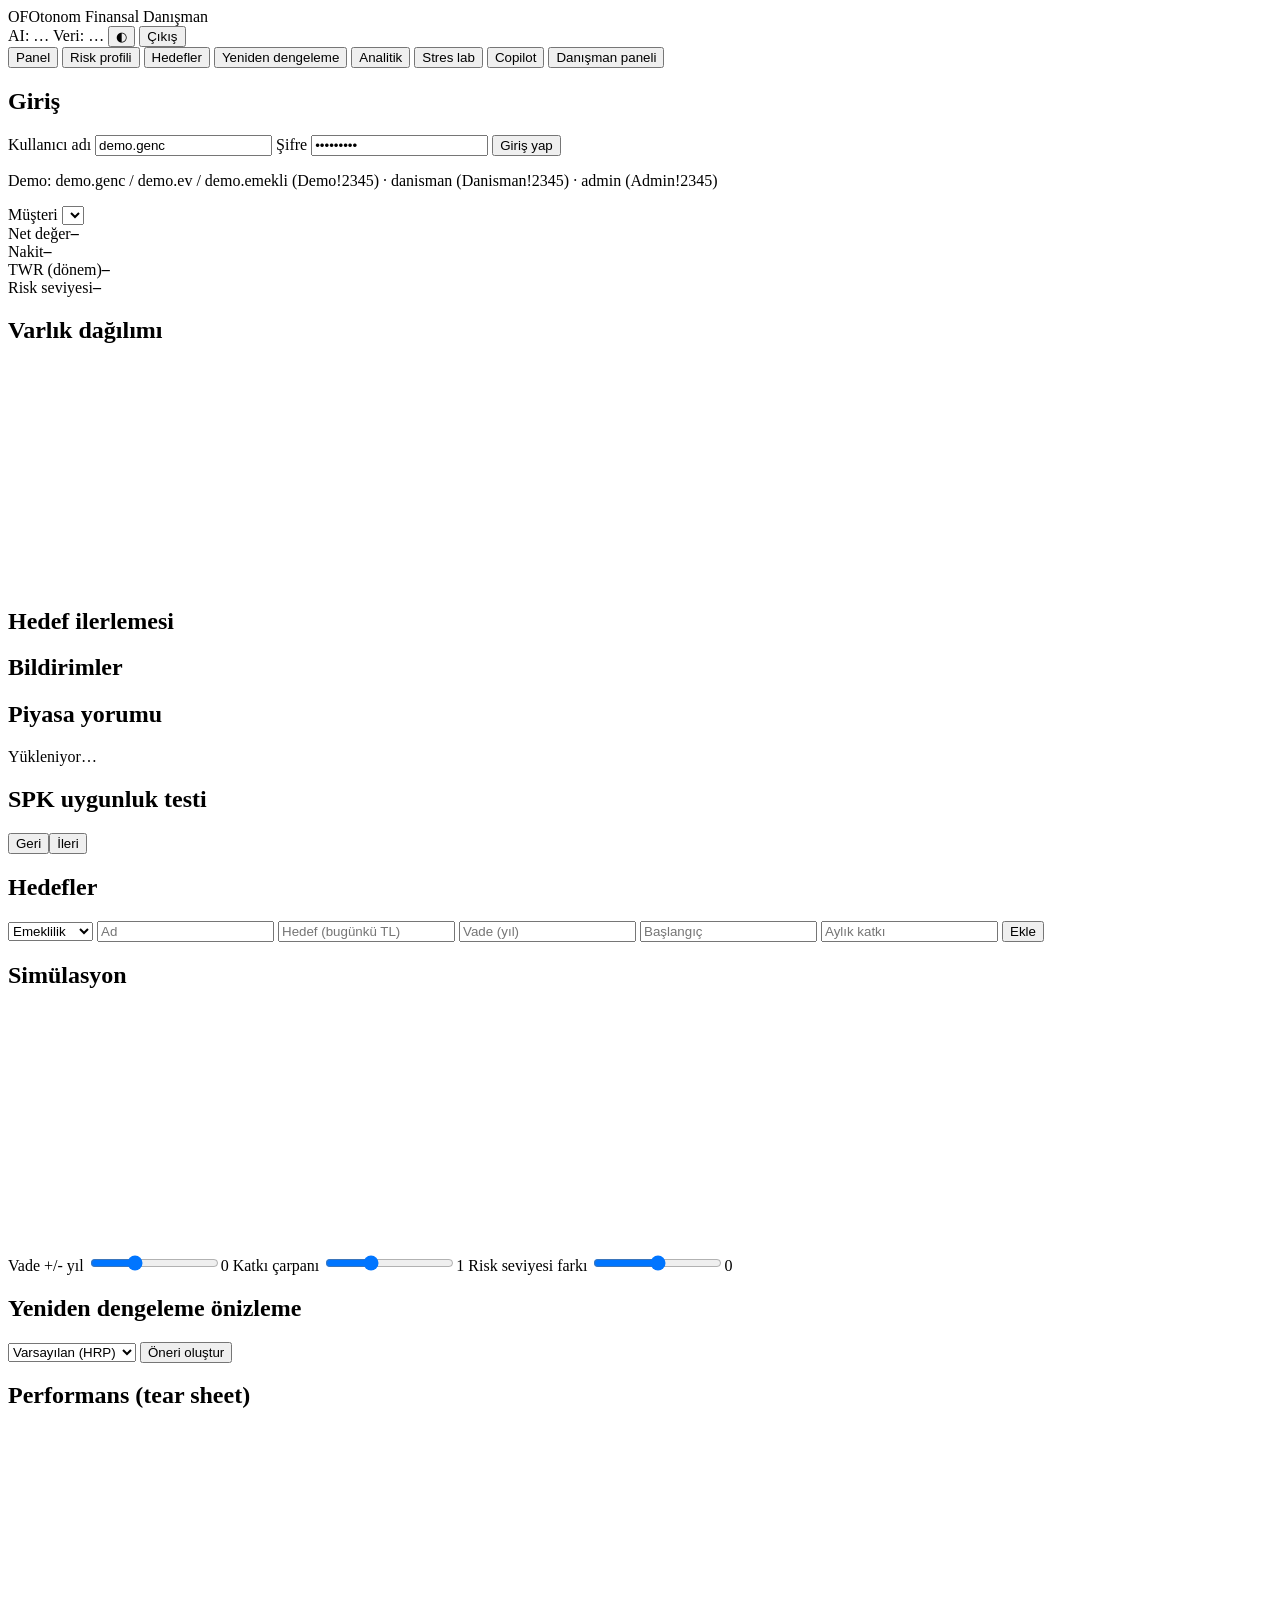
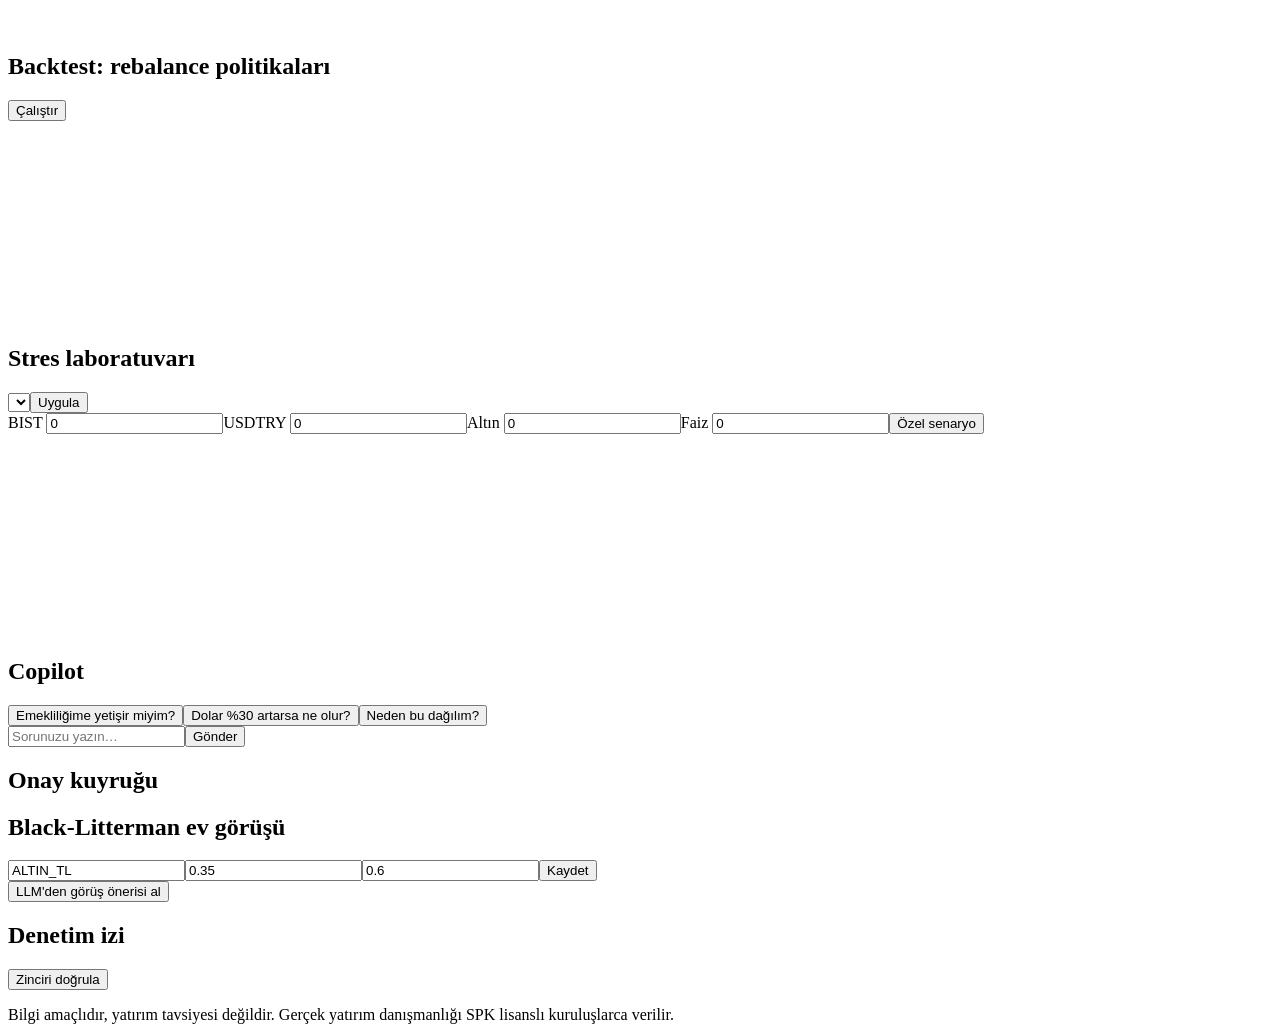
==== frontend/index.html @ af31e2c7 "feat(ui): replace the dashboard with a dependency-free SPA Vanilla ES modules plus vendored Chart.js" ====
<!doctype html>
<html lang="tr" data-theme="light">
<head>
  <meta charset="utf-8">
  <meta name="viewport" content="width=device-width, initial-scale=1">
  <title>Otonom Finansal Danışman</title>
  <link rel="icon" href="data:,">
  <link rel="stylesheet" href="/assets/app.css">
  <script src="/assets/vendor/chart.umd.min.js" defer></script>
  <script src="/assets/app.js" type="module"></script>
</head>
<body>
  <header class="topbar">
    <div class="brand"><span class="logo" aria-hidden="true">OF</span><span>Otonom Finansal Danışman</span></div>
    <div class="badges">
      <span id="badge-ai" class="badge" title="LLM modu">AI: …</span>
      <span id="badge-data" class="badge" title="Veri kaynağı">Veri: …</span>
      <button id="btn-theme" class="btn ghost" type="button" aria-label="Tema değiştir">◐</button>
      <button id="btn-logout" class="btn ghost hidden" type="button">Çıkış</button>
    </div>
  </header>

  <nav id="nav" class="nav hidden" aria-label="Ana menü">
    <button data-view="dashboard" class="active">Panel</button>
    <button data-view="onboarding">Risk profili</button>
    <button data-view="goals">Hedefler</button>
    <button data-view="rebalance">Yeniden dengeleme</button>
    <button data-view="analytics">Analitik</button>
    <button data-view="stress">Stres lab</button>
    <button data-view="copilot">Copilot</button>
    <button data-view="advisor" class="staff-only hidden">Danışman paneli</button>
  </nav>

  <main id="main">
    <section id="view-login" class="card narrow">
      <h1>Giriş</h1>
      <form id="login-form">
        <label>Kullanıcı adı <input name="username" autocomplete="username" required value="demo.genc"></label>
        <label>Şifre <input name="password" type="password" autocomplete="current-password" required value="Demo!2345"></label>
        <button class="btn primary" type="submit">Giriş yap</button>
        <p class="muted">Demo: demo.genc / demo.ev / demo.emekli (Demo!2345) · danisman (Danisman!2345) · admin (Admin!2345)</p>
        <p id="login-error" class="error" role="alert"></p>
      </form>
    </section>

    <section id="view-dashboard" class="view hidden">
      <div class="customer-picker staff-only hidden"><label>Müşteri <select id="customer-select"></select></label></div>
      <div class="grid kpis">
        <div class="card kpi"><span>Net değer</span><strong id="kpi-value">–</strong></div>
        <div class="card kpi"><span>Nakit</span><strong id="kpi-cash">–</strong></div>
        <div class="card kpi"><span>TWR (dönem)</span><strong id="kpi-twr">–</strong></div>
        <div class="card kpi"><span>Risk seviyesi</span><strong id="kpi-level">–</strong></div>
      </div>
      <div class="grid two">
        <div class="card"><h2>Varlık dağılımı</h2><canvas id="chart-allocation" height="220"></canvas></div>
        <div class="card"><h2>Hedef ilerlemesi</h2><div id="goal-rings" class="rings"></div></div>
      </div>
      <div class="card"><h2>Bildirimler</h2><ul id="nudges" class="list"></ul></div>
      <div class="card"><h2>Piyasa yorumu</h2><div id="commentary" class="prose">Yükleniyor…</div></div>
    </section>

    <section id="view-onboarding" class="view hidden">
      <div class="card"><h2>SPK uygunluk testi</h2>
        <div class="progress"><div id="q-progress"></div></div>
        <div id="q-body"></div>
        <div class="actions"><button id="q-prev" class="btn" type="button">Geri</button><button id="q-next" class="btn primary" type="button">İleri</button></div>
        <div id="q-result" class="prose"></div>
      </div>
    </section>

    <section id="view-goals" class="view hidden">
      <div class="card"><h2>Hedefler</h2><ul id="goal-list" class="list"></ul>
        <form id="goal-form" class="inline-form">
          <select name="goal_type"><option value="emeklilik">Emeklilik</option><option value="ev">Ev</option><option value="egitim">Eğitim</option><option value="acil_durum">Acil durum</option><option value="diger">Diğer</option></select>
          <input name="name" placeholder="Ad" required>
          <input name="target_amount_real" type="number" placeholder="Hedef (bugünkü TL)" required>
          <input name="horizon_years" type="number" step="0.5" placeholder="Vade (yıl)" required>
          <input name="initial_amount" type="number" placeholder="Başlangıç">
          <input name="monthly_contribution" type="number" placeholder="Aylık katkı">
          <button class="btn primary" type="submit">Ekle</button>
        </form>
      </div>
      <div class="card"><h2 id="goal-title">Simülasyon</h2>
        <div id="goal-summary" class="prose"></div>
        <canvas id="chart-fan" height="240"></canvas>
        <div class="sliders">
          <label>Vade +/- yıl <input id="wi-horizon" type="range" min="-5" max="10" step="1" value="0"><output id="wi-horizon-o">0</output></label>
          <label>Katkı çarpanı <input id="wi-contrib" type="range" min="0.5" max="2" step="0.1" value="1"><output id="wi-contrib-o">1</output></label>
          <label>Risk seviyesi farkı <input id="wi-level" type="range" min="-3" max="3" step="1" value="0"><output id="wi-level-o">0</output></label>
        </div>
        <div id="whatif-result" class="prose"></div>
      </div>
    </section>

    <section id="view-rebalance" class="view hidden">
      <div class="card"><h2>Yeniden dengeleme önizleme</h2>
        <div class="actions"><select id="opt-method"><option value="">Varsayılan (HRP)</option><option value="black_litterman">Black-Litterman</option><option value="min_cvar">Min-CVaR</option><option value="risk_parity">Risk paritesi</option><option value="mean_variance">Ortalama-varyans</option></select>
          <button id="btn-propose" class="btn primary" type="button">Öneri oluştur</button></div>
        <div id="proposal"></div>
      </div>
    </section>

    <section id="view-analytics" class="view hidden">
      <div class="card"><h2>Performans (tear sheet)</h2><div id="tearsheet" class="table-wrap"></div><canvas id="chart-value" height="200"></canvas></div>
      <div class="card"><h2>Backtest: rebalance politikaları</h2><button id="btn-backtest" class="btn" type="button">Çalıştır</button><div id="backtest" class="table-wrap"></div><canvas id="chart-backtest" height="200"></canvas></div>
    </section>

    <section id="view-stress" class="view hidden">
      <div class="card"><h2>Stres laboratuvarı</h2>
        <div class="actions"><select id="stress-scenario"></select><button id="btn-stress" class="btn primary" type="button">Uygula</button></div>
        <div class="inline-form"><label>BIST <input id="sc-bist" type="number" step="0.05" value="0"></label><label>USDTRY <input id="sc-usd" type="number" step="0.05" value="0"></label><label>Altın <input id="sc-gold" type="number" step="0.05" value="0"></label><label>Faiz <input id="sc-rate" type="number" step="0.01" value="0"></label><button id="btn-stress-custom" class="btn" type="button">Özel senaryo</button></div>
        <div id="stress-result"></div><canvas id="chart-stress" height="200"></canvas>
      </div>
    </section>

    <section id="view-copilot" class="view hidden">
      <div class="card"><h2>Copilot</h2>
        <div class="chips"><button class="chip" type="button">Emekliliğime yetişir miyim?</button><button class="chip" type="button">Dolar %30 artarsa ne olur?</button><button class="chip" type="button">Neden bu dağılım?</button></div>
        <div id="chat" class="chat" aria-live="polite"></div>
        <form id="chat-form" class="inline-form"><input id="chat-input" placeholder="Sorunuzu yazın…" required><button class="btn primary" type="submit">Gönder</button></form>
      </div>
    </section>

    <section id="view-advisor" class="view hidden">
      <div class="grid two">
        <div class="card"><h2>Onay kuyruğu</h2><ul id="queue" class="list"></ul></div>
        <div class="card"><h2>Black-Litterman ev görüşü</h2>
          <form id="view-form" class="inline-form"><input name="symbol" value="ALTIN_TL" required><input name="expected_return" type="number" step="0.01" value="0.35" required><input name="confidence" type="number" step="0.05" value="0.6" required><button class="btn primary" type="submit">Kaydet</button></form>
          <button id="btn-suggest" class="btn" type="button">LLM'den görüş önerisi al</button><ul id="views" class="list"></ul></div>
      </div>
      <div class="card"><h2>Denetim izi</h2><button id="btn-verify" class="btn" type="button">Zinciri doğrula</button><span id="verify-result"></span><ul id="audit" class="list small"></ul></div>
    </section>
  </main>
  <footer class="footer">Bilgi amaçlıdır, yatırım tavsiyesi değildir. Gerçek yatırım danışmanlığı SPK lisanslı kuruluşlarca verilir.</footer>
</body>
</html>
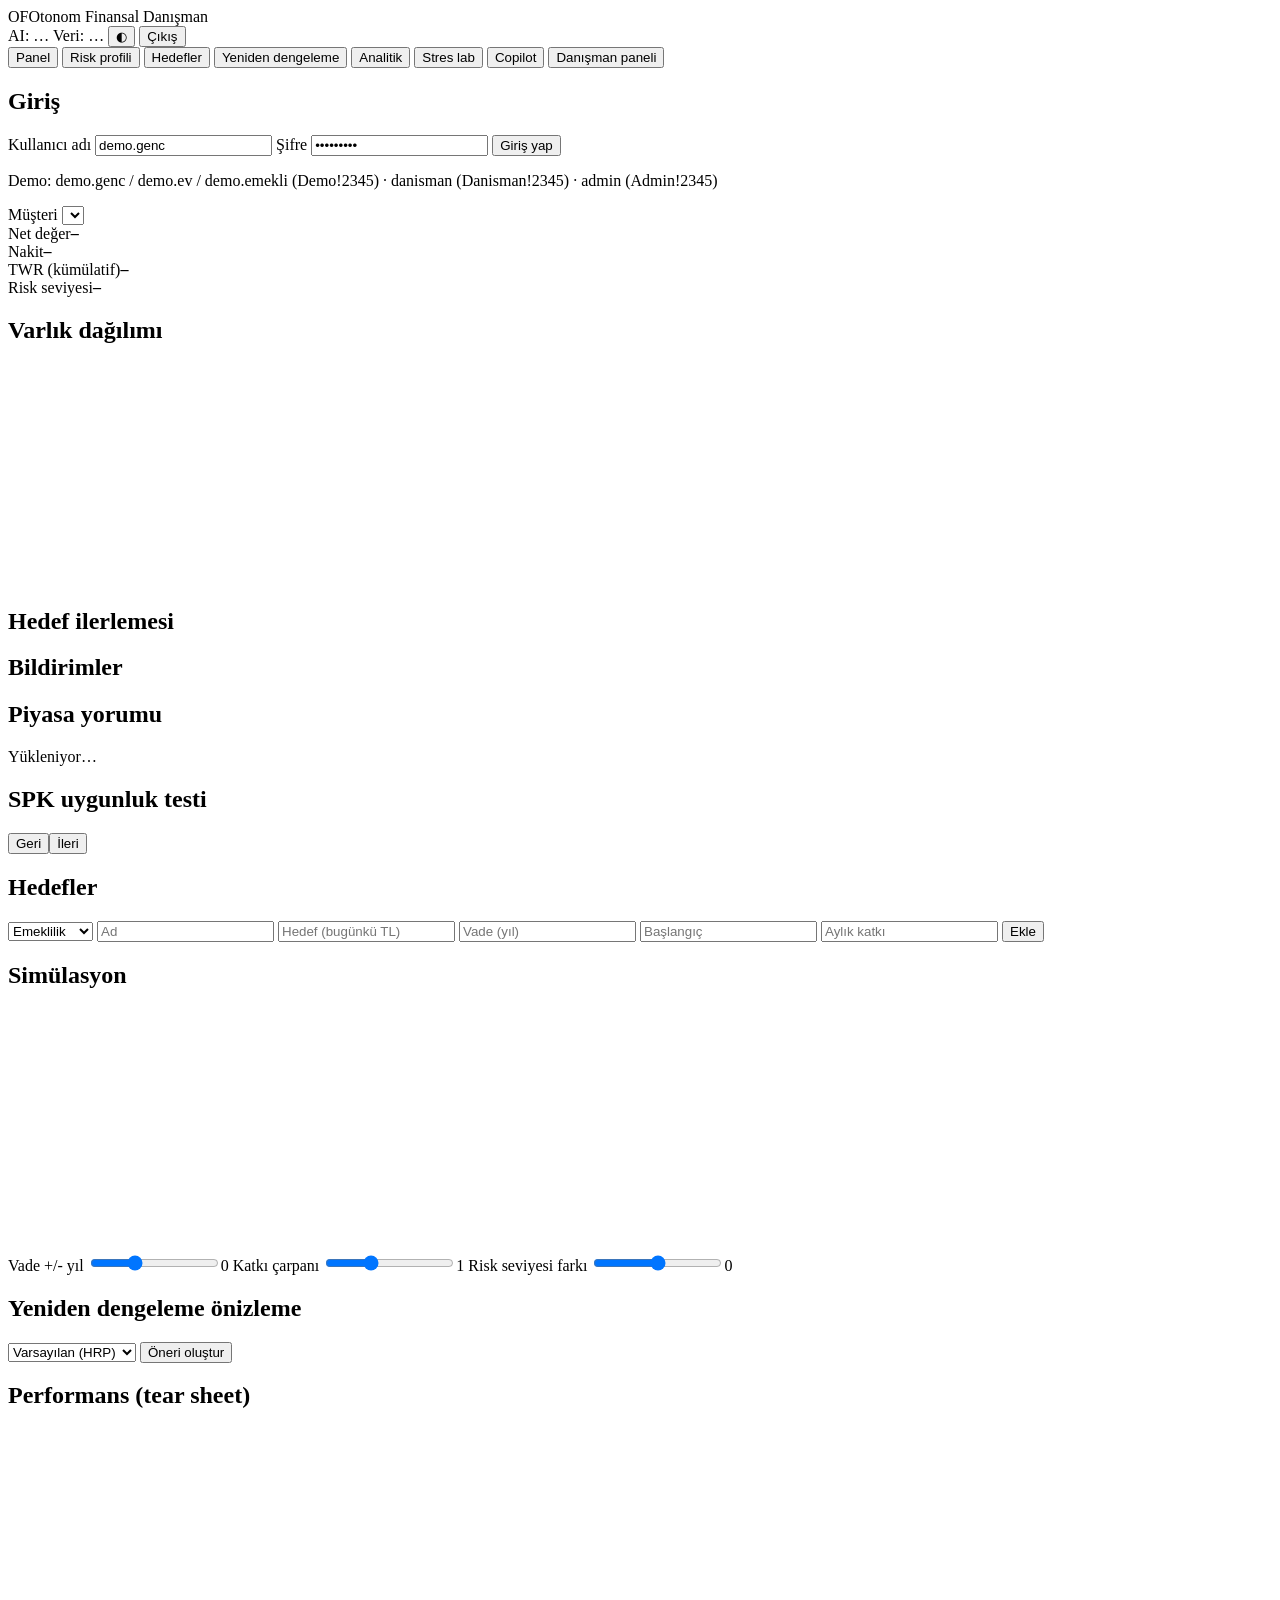
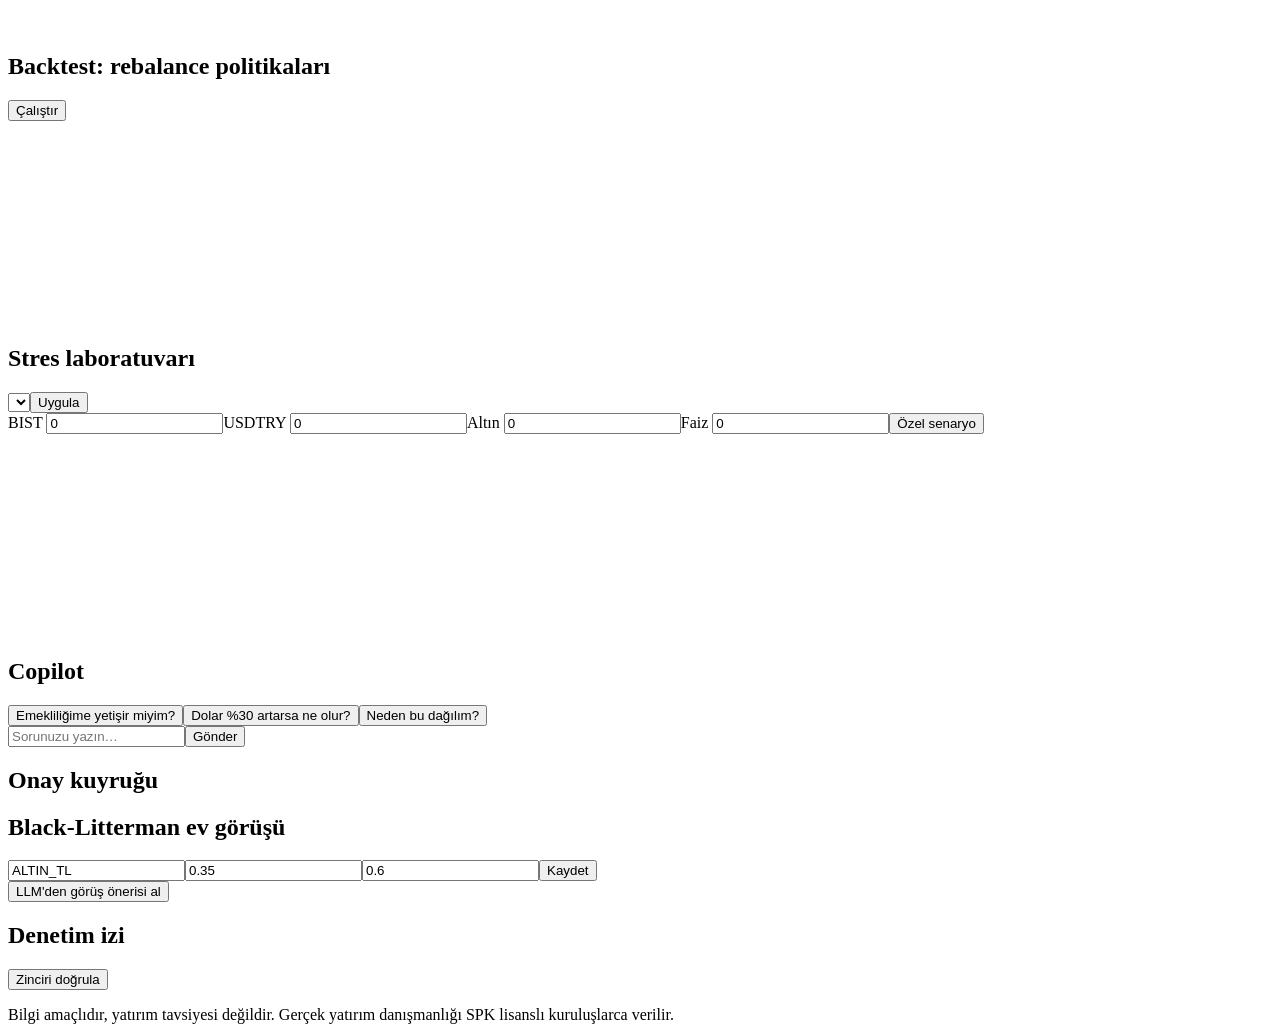
==== commit 9eba07d4: "fix(analytics): serve /report and /performance from the ledger engine /performance back-tested today" ====
--- a/frontend/index.html
+++ b/frontend/index.html
@@ -48,7 +48,7 @@
       <div class="grid kpis">
         <div class="card kpi"><span>Net değer</span><strong id="kpi-value">–</strong></div>
         <div class="card kpi"><span>Nakit</span><strong id="kpi-cash">–</strong></div>
-        <div class="card kpi"><span>TWR (dönem)</span><strong id="kpi-twr">–</strong></div>
+        <div class="card kpi"><span>TWR (kümülatif)</span><strong id="kpi-twr">–</strong></div>
         <div class="card kpi"><span>Risk seviyesi</span><strong id="kpi-level">–</strong></div>
       </div>
       <div class="grid two">
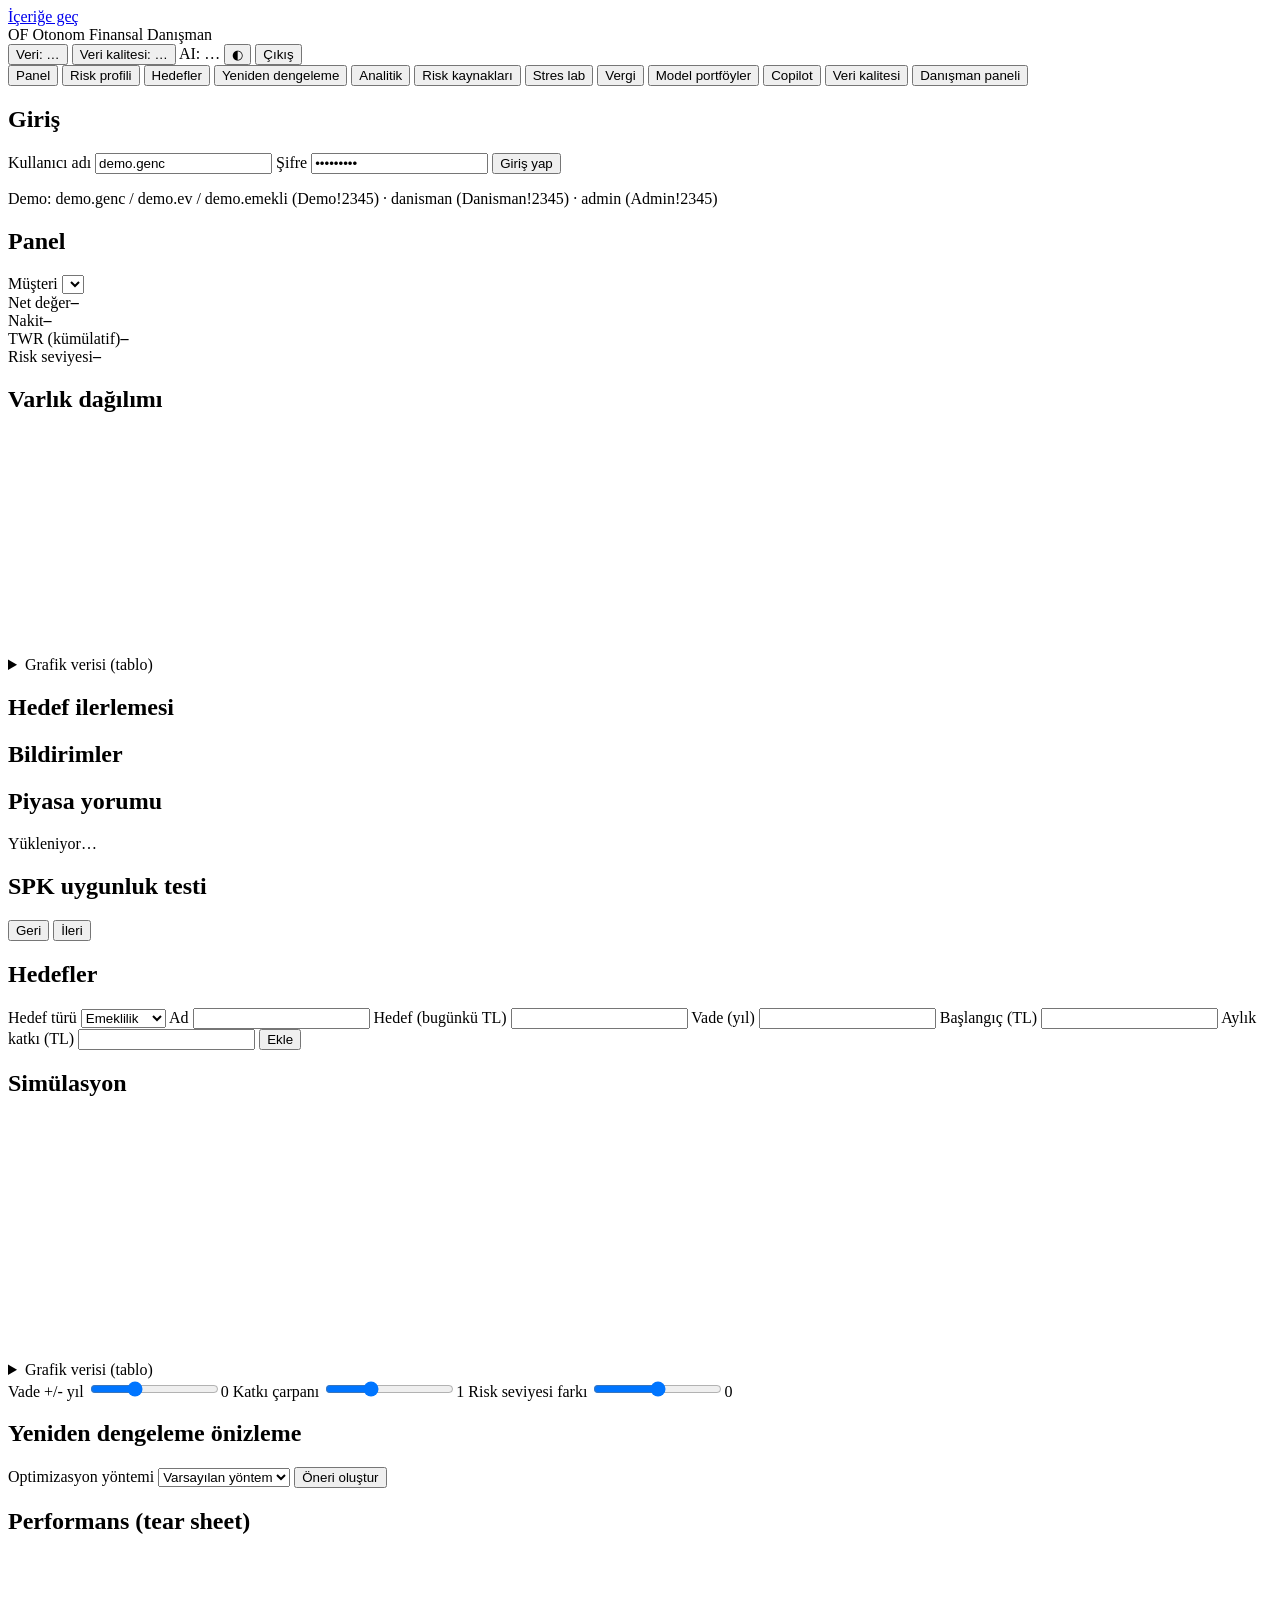
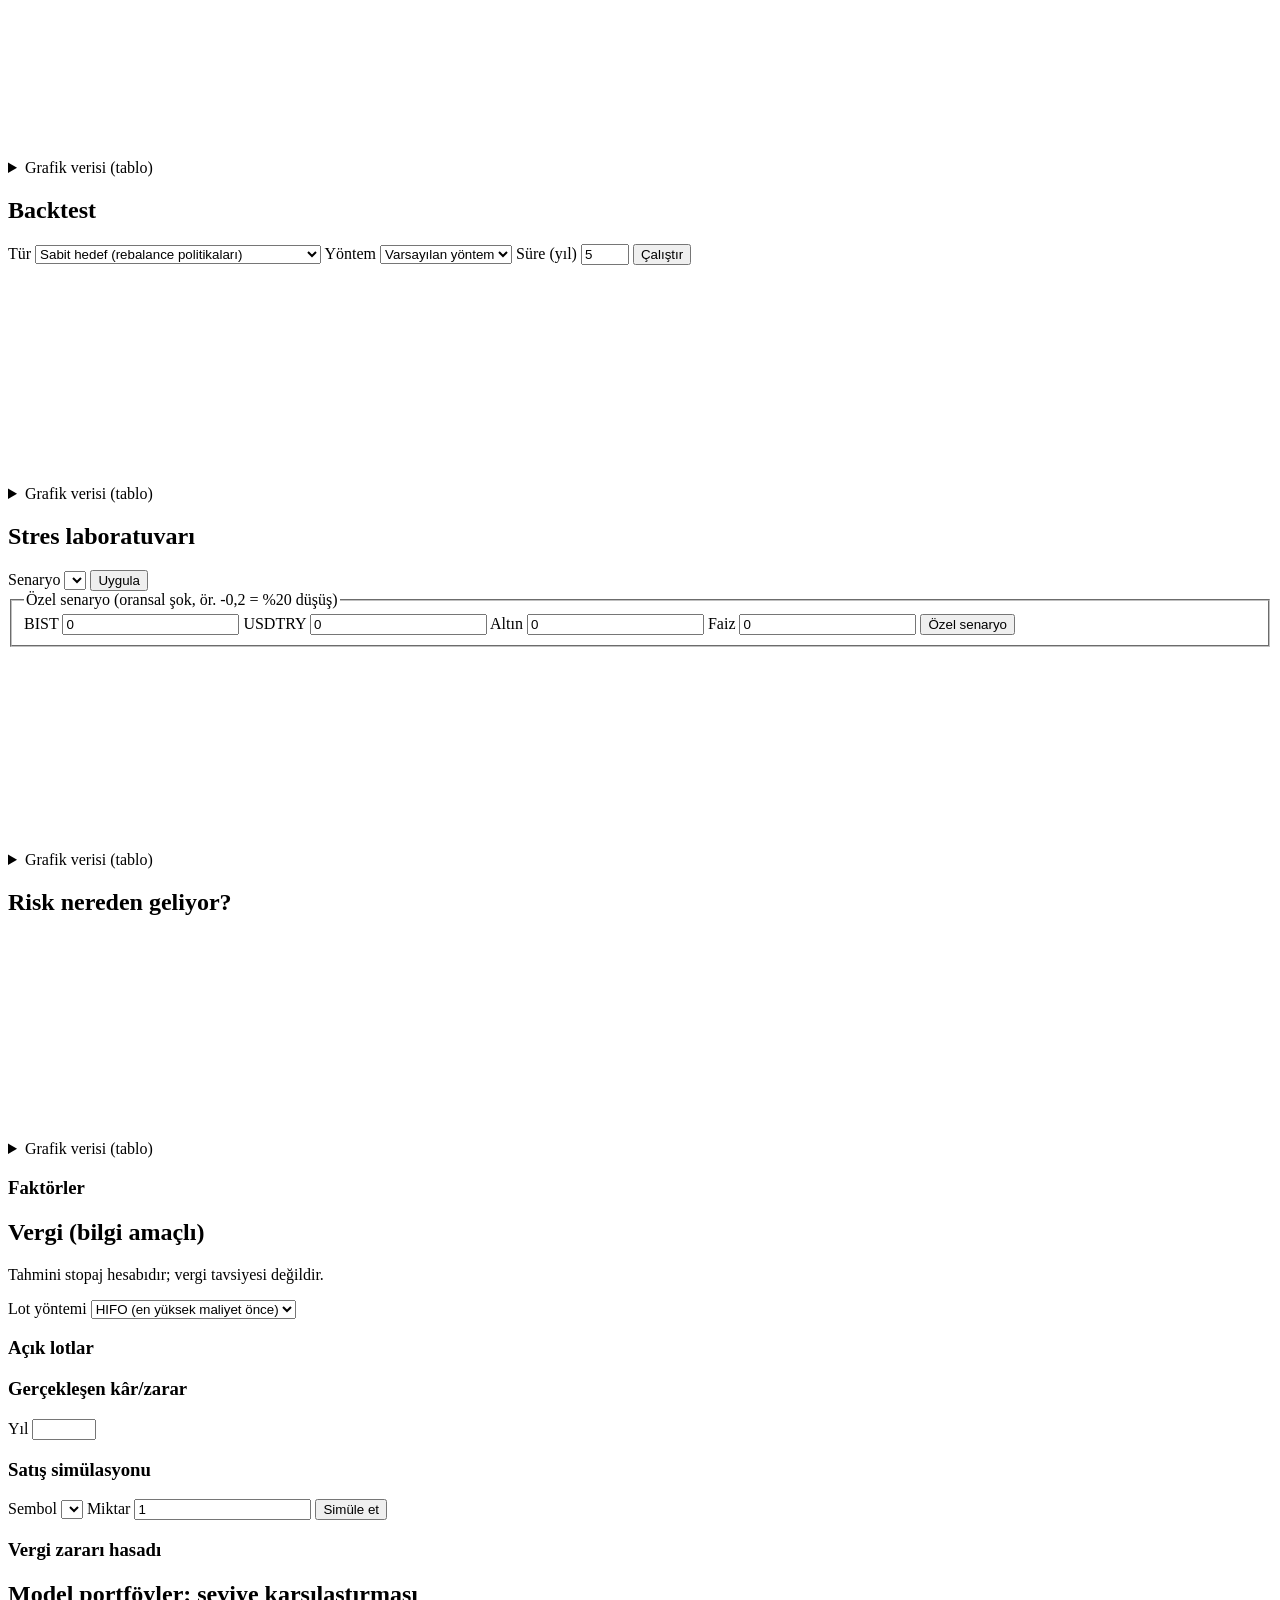
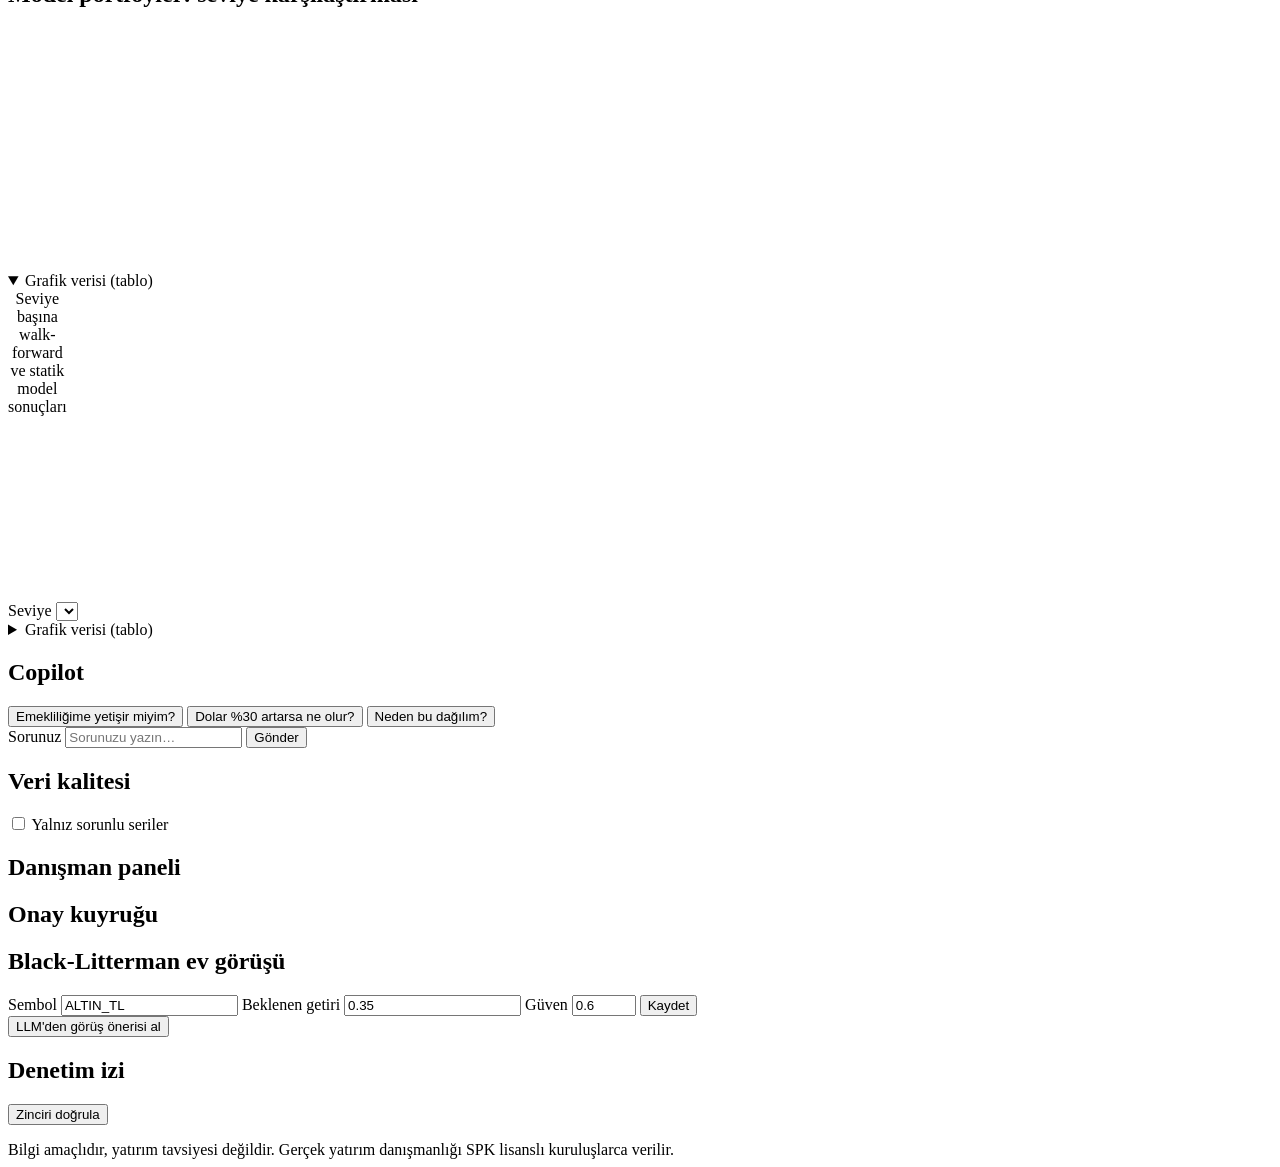
==== commit 396e2638: "feat(ui): accessible markup and truthful data, quality and AI badges Every control is labelled, a sk" ====
--- a/frontend/index.html
+++ b/frontend/index.html
@@ -7,128 +7,316 @@
   <link rel="icon" href="data:,">
   <link rel="stylesheet" href="/assets/app.css">
   <script src="/assets/vendor/chart.umd.min.js" defer></script>
-  <script src="/assets/app.js" type="module"></script>
+  <script src="/assets/js/main.js" type="module"></script>
 </head>
 <body>
+  <a class="skip-link" href="#main">İçeriğe geç</a>
   <header class="topbar">
-    <div class="brand"><span class="logo" aria-hidden="true">OF</span><span>Otonom Finansal Danışman</span></div>
-    <div class="badges">
-      <span id="badge-ai" class="badge" title="LLM modu">AI: …</span>
-      <span id="badge-data" class="badge" title="Veri kaynağı">Veri: …</span>
-      <button id="btn-theme" class="btn ghost" type="button" aria-label="Tema değiştir">◐</button>
+    <div class="brand">
+      <span class="logo" aria-hidden="true">OF</span>
+      <span>Otonom Finansal Danışman</span>
+    </div>
+    <div class="badges" aria-label="Sistem durumu">
+      <button id="badge-data" class="badge hidden" type="button" data-goto="data">Veri: …</button>
+      <button id="badge-quality" class="badge hidden" type="button" data-goto="data">Veri kalitesi: …</button>
+      <span id="badge-ai" class="badge hidden">AI: …</span>
+      <span id="user-name" class="muted"></span>
+      <button id="btn-theme" class="btn ghost" type="button" aria-label="Koyu tema" aria-pressed="false">◐</button>
       <button id="btn-logout" class="btn ghost hidden" type="button">Çıkış</button>
     </div>
   </header>
 
   <nav id="nav" class="nav hidden" aria-label="Ana menü">
-    <button data-view="dashboard" class="active">Panel</button>
-    <button data-view="onboarding">Risk profili</button>
-    <button data-view="goals">Hedefler</button>
-    <button data-view="rebalance">Yeniden dengeleme</button>
-    <button data-view="analytics">Analitik</button>
-    <button data-view="stress">Stres lab</button>
-    <button data-view="copilot">Copilot</button>
-    <button data-view="advisor" class="staff-only hidden">Danışman paneli</button>
+    <button type="button" data-view="dashboard" class="active" aria-current="page">Panel</button>
+    <button type="button" data-view="onboarding">Risk profili</button>
+    <button type="button" data-view="goals">Hedefler</button>
+    <button type="button" data-view="rebalance">Yeniden dengeleme</button>
+    <button type="button" data-view="analytics">Analitik</button>
+    <button type="button" data-view="risk">Risk kaynakları</button>
+    <button type="button" data-view="stress">Stres lab</button>
+    <button type="button" data-view="tax">Vergi</button>
+    <button type="button" data-view="models">Model portföyler</button>
+    <button type="button" data-view="copilot">Copilot</button>
+    <button type="button" data-view="data">Veri kalitesi</button>
+    <button type="button" data-view="advisor" class="staff-only hidden">Danışman paneli</button>
   </nav>
 
-  <main id="main">
-    <section id="view-login" class="card narrow">
-      <h1>Giriş</h1>
+  <div id="app-status" class="status-bar" role="status" aria-live="polite"></div>
+
+  <main id="main" tabindex="-1">
+    <section id="view-login" class="card narrow" aria-labelledby="login-title">
+      <h1 id="login-title">Giriş</h1>
       <form id="login-form">
-        <label>Kullanıcı adı <input name="username" autocomplete="username" required value="demo.genc"></label>
-        <label>Şifre <input name="password" type="password" autocomplete="current-password" required value="Demo!2345"></label>
+        <label>Kullanıcı adı
+          <input name="username" autocomplete="username" required value="demo.genc">
+        </label>
+        <label>Şifre
+          <input name="password" type="password" autocomplete="current-password" required value="Demo!2345">
+        </label>
         <button class="btn primary" type="submit">Giriş yap</button>
         <p class="muted">Demo: demo.genc / demo.ev / demo.emekli (Demo!2345) · danisman (Danisman!2345) · admin (Admin!2345)</p>
         <p id="login-error" class="error" role="alert"></p>
       </form>
     </section>
 
-    <section id="view-dashboard" class="view hidden">
-      <div class="customer-picker staff-only hidden"><label>Müşteri <select id="customer-select"></select></label></div>
+    <section id="view-dashboard" class="view hidden" aria-labelledby="dash-title">
+      <h1 id="dash-title" class="sr-only">Panel</h1>
+      <div class="customer-picker staff-only hidden">
+        <label>Müşteri <select id="customer-select"></select></label>
+      </div>
       <div class="grid kpis">
         <div class="card kpi"><span>Net değer</span><strong id="kpi-value">–</strong></div>
         <div class="card kpi"><span>Nakit</span><strong id="kpi-cash">–</strong></div>
-        <div class="card kpi"><span>TWR (kümülatif)</span><strong id="kpi-twr">–</strong></div>
+        <div class="card kpi">
+          <span>TWR (kümülatif)</span><strong id="kpi-twr">–</strong>
+          <small id="kpi-twr-period" class="muted"></small>
+        </div>
         <div class="card kpi"><span>Risk seviyesi</span><strong id="kpi-level">–</strong></div>
       </div>
       <div class="grid two">
-        <div class="card"><h2>Varlık dağılımı</h2><canvas id="chart-allocation" height="220"></canvas></div>
+        <div class="card">
+          <h2>Varlık dağılımı</h2>
+          <canvas id="chart-allocation" height="220" role="img" aria-label="Varlık dağılımı halka grafiği" data-table="tbl-allocation"></canvas>
+          <details class="chart-data"><summary>Grafik verisi (tablo)</summary>
+            <table id="tbl-allocation"><caption>Varlık dağılımı</caption></table>
+          </details>
+        </div>
         <div class="card"><h2>Hedef ilerlemesi</h2><div id="goal-rings" class="rings"></div></div>
       </div>
       <div class="card"><h2>Bildirimler</h2><ul id="nudges" class="list"></ul></div>
       <div class="card"><h2>Piyasa yorumu</h2><div id="commentary" class="prose">Yükleniyor…</div></div>
     </section>
 
-    <section id="view-onboarding" class="view hidden">
-      <div class="card"><h2>SPK uygunluk testi</h2>
-        <div class="progress"><div id="q-progress"></div></div>
+    <section id="view-onboarding" class="view hidden" aria-labelledby="q-title">
+      <div class="card">
+        <h2 id="q-title">SPK uygunluk testi</h2>
+        <div class="progress" role="progressbar" aria-label="Anket ilerlemesi" aria-valuemin="1" aria-valuenow="1" aria-valuemax="1"><div id="q-progress"></div></div>
         <div id="q-body"></div>
-        <div class="actions"><button id="q-prev" class="btn" type="button">Geri</button><button id="q-next" class="btn primary" type="button">İleri</button></div>
-        <div id="q-result" class="prose"></div>
-      </div>
-    </section>
-
-    <section id="view-goals" class="view hidden">
-      <div class="card"><h2>Hedefler</h2><ul id="goal-list" class="list"></ul>
-        <form id="goal-form" class="inline-form">
-          <select name="goal_type"><option value="emeklilik">Emeklilik</option><option value="ev">Ev</option><option value="egitim">Eğitim</option><option value="acil_durum">Acil durum</option><option value="diger">Diğer</option></select>
-          <input name="name" placeholder="Ad" required>
-          <input name="target_amount_real" type="number" placeholder="Hedef (bugünkü TL)" required>
-          <input name="horizon_years" type="number" step="0.5" placeholder="Vade (yıl)" required>
-          <input name="initial_amount" type="number" placeholder="Başlangıç">
-          <input name="monthly_contribution" type="number" placeholder="Aylık katkı">
+        <div class="actions">
+          <button id="q-prev" class="btn" type="button">Geri</button>
+          <button id="q-next" class="btn primary" type="button">İleri</button>
+        </div>
+        <div id="q-result" class="prose" aria-live="polite"></div>
+      </div>
+    </section>
+
+    <section id="view-goals" class="view hidden" aria-labelledby="goals-title">
+      <div class="card">
+        <h2 id="goals-title">Hedefler</h2>
+        <ul id="goal-list" class="list"></ul>
+        <form id="goal-form" class="inline-form" aria-label="Yeni hedef">
+          <label>Hedef türü
+            <select name="goal_type">
+              <option value="emeklilik">Emeklilik</option>
+              <option value="ev">Ev</option>
+              <option value="egitim">Eğitim</option>
+              <option value="acil_durum">Acil durum</option>
+              <option value="diger">Diğer</option>
+            </select>
+          </label>
+          <label>Ad <input name="name" required></label>
+          <label>Hedef (bugünkü TL) <input name="target_amount_real" type="number" min="1" required></label>
+          <label>Vade (yıl) <input name="horizon_years" type="number" step="0.5" min="0.5" required></label>
+          <label>Başlangıç (TL) <input name="initial_amount" type="number" min="0"></label>
+          <label>Aylık katkı (TL) <input name="monthly_contribution" type="number" min="0"></label>
           <button class="btn primary" type="submit">Ekle</button>
         </form>
       </div>
-      <div class="card"><h2 id="goal-title">Simülasyon</h2>
+      <div class="card">
+        <h2 id="goal-title">Simülasyon</h2>
         <div id="goal-summary" class="prose"></div>
-        <canvas id="chart-fan" height="240"></canvas>
+        <canvas id="chart-fan" height="240" role="img" aria-label="Hedef servet yelpazesi grafiği" data-table="tbl-fan"></canvas>
+        <details class="chart-data"><summary>Grafik verisi (tablo)</summary>
+          <table id="tbl-fan"><caption>Servet yelpazesi (P10 / P50 / P90)</caption></table>
+        </details>
         <div class="sliders">
           <label>Vade +/- yıl <input id="wi-horizon" type="range" min="-5" max="10" step="1" value="0"><output id="wi-horizon-o">0</output></label>
           <label>Katkı çarpanı <input id="wi-contrib" type="range" min="0.5" max="2" step="0.1" value="1"><output id="wi-contrib-o">1</output></label>
           <label>Risk seviyesi farkı <input id="wi-level" type="range" min="-3" max="3" step="1" value="0"><output id="wi-level-o">0</output></label>
         </div>
-        <div id="whatif-result" class="prose"></div>
-      </div>
-    </section>
-
-    <section id="view-rebalance" class="view hidden">
-      <div class="card"><h2>Yeniden dengeleme önizleme</h2>
-        <div class="actions"><select id="opt-method"><option value="">Varsayılan (HRP)</option><option value="black_litterman">Black-Litterman</option><option value="min_cvar">Min-CVaR</option><option value="risk_parity">Risk paritesi</option><option value="mean_variance">Ortalama-varyans</option></select>
-          <button id="btn-propose" class="btn primary" type="button">Öneri oluştur</button></div>
+        <div id="whatif-result" class="prose" aria-live="polite"></div>
+      </div>
+    </section>
+
+    <section id="view-rebalance" class="view hidden" aria-labelledby="rb-title">
+      <div class="card">
+        <h2 id="rb-title">Yeniden dengeleme önizleme</h2>
+        <div class="actions">
+          <label>Optimizasyon yöntemi
+            <select id="opt-method" data-methods="Varsayılan yöntem"><option value="">Varsayılan yöntem</option></select>
+          </label>
+          <button id="btn-propose" class="btn primary" type="button">Öneri oluştur</button>
+        </div>
         <div id="proposal"></div>
       </div>
     </section>
 
-    <section id="view-analytics" class="view hidden">
-      <div class="card"><h2>Performans (tear sheet)</h2><div id="tearsheet" class="table-wrap"></div><canvas id="chart-value" height="200"></canvas></div>
-      <div class="card"><h2>Backtest: rebalance politikaları</h2><button id="btn-backtest" class="btn" type="button">Çalıştır</button><div id="backtest" class="table-wrap"></div><canvas id="chart-backtest" height="200"></canvas></div>
-    </section>
-
-    <section id="view-stress" class="view hidden">
-      <div class="card"><h2>Stres laboratuvarı</h2>
-        <div class="actions"><select id="stress-scenario"></select><button id="btn-stress" class="btn primary" type="button">Uygula</button></div>
-        <div class="inline-form"><label>BIST <input id="sc-bist" type="number" step="0.05" value="0"></label><label>USDTRY <input id="sc-usd" type="number" step="0.05" value="0"></label><label>Altın <input id="sc-gold" type="number" step="0.05" value="0"></label><label>Faiz <input id="sc-rate" type="number" step="0.01" value="0"></label><button id="btn-stress-custom" class="btn" type="button">Özel senaryo</button></div>
-        <div id="stress-result"></div><canvas id="chart-stress" height="200"></canvas>
-      </div>
-    </section>
-
-    <section id="view-copilot" class="view hidden">
-      <div class="card"><h2>Copilot</h2>
-        <div class="chips"><button class="chip" type="button">Emekliliğime yetişir miyim?</button><button class="chip" type="button">Dolar %30 artarsa ne olur?</button><button class="chip" type="button">Neden bu dağılım?</button></div>
-        <div id="chat" class="chat" aria-live="polite"></div>
-        <form id="chat-form" class="inline-form"><input id="chat-input" placeholder="Sorunuzu yazın…" required><button class="btn primary" type="submit">Gönder</button></form>
-      </div>
-    </section>
-
-    <section id="view-advisor" class="view hidden">
+    <section id="view-analytics" class="view hidden" aria-labelledby="an-title">
+      <div class="card">
+        <h2 id="an-title">Performans (tear sheet)</h2>
+        <div id="tearsheet" class="table-wrap"></div>
+        <canvas id="chart-value" height="200" role="img" aria-label="Portföy değeri çizgi grafiği" data-table="tbl-value"></canvas>
+        <details class="chart-data"><summary>Grafik verisi (tablo)</summary>
+          <table id="tbl-value"><caption>Portföy değeri</caption></table>
+        </details>
+      </div>
+      <div class="card">
+        <h2>Backtest</h2>
+        <div class="actions">
+          <label>Tür
+            <select id="bt-mode">
+              <option value="fixed">Sabit hedef (rebalance politikaları)</option>
+              <option value="walk_forward">Walk-forward (optimizasyon, ileriye bakışsız)</option>
+            </select>
+          </label>
+          <label id="bt-method-wrap">Yöntem
+            <select id="bt-method" data-methods="Varsayılan yöntem"><option value="">Varsayılan yöntem</option></select>
+          </label>
+          <label>Süre (yıl) <input id="bt-years" type="number" min="1" max="10" step="1" value="5"></label>
+          <button id="btn-backtest" class="btn" type="button">Çalıştır</button>
+        </div>
+        <p id="backtest-info" class="muted"></p>
+        <div id="backtest" class="table-wrap"></div>
+        <canvas id="chart-backtest" height="200" role="img" aria-label="Backtest değer eğrileri" data-table="tbl-backtest"></canvas>
+        <details class="chart-data"><summary>Grafik verisi (tablo)</summary>
+          <table id="tbl-backtest"><caption>Backtest değer eğrileri</caption></table>
+        </details>
+      </div>
+    </section>
+
+    <section id="view-stress" class="view hidden" aria-labelledby="st-title">
+      <div class="card">
+        <h2 id="st-title">Stres laboratuvarı</h2>
+        <div class="actions">
+          <label>Senaryo <select id="stress-scenario"></select></label>
+          <button id="btn-stress" class="btn primary" type="button">Uygula</button>
+        </div>
+        <fieldset class="inline-form">
+          <legend>Özel senaryo (oransal şok, ör. -0,2 = %20 düşüş)</legend>
+          <label>BIST <input id="sc-bist" type="number" step="0.05" value="0"></label>
+          <label>USDTRY <input id="sc-usd" type="number" step="0.05" value="0"></label>
+          <label>Altın <input id="sc-gold" type="number" step="0.05" value="0"></label>
+          <label>Faiz <input id="sc-rate" type="number" step="0.01" value="0"></label>
+          <button id="btn-stress-custom" class="btn" type="button">Özel senaryo</button>
+        </fieldset>
+        <div id="stress-result"></div>
+        <canvas id="chart-stress" height="200" role="img" aria-label="Stres senaryosu kâr/zarar katkıları" data-table="tbl-stress"></canvas>
+        <details class="chart-data"><summary>Grafik verisi (tablo)</summary>
+          <table id="tbl-stress"><caption>Varlık bazında kâr/zarar</caption></table>
+        </details>
+      </div>
+    </section>
+
+    <section id="view-risk" class="view hidden" aria-labelledby="risk-title">
+      <div class="card">
+        <h2 id="risk-title">Risk nereden geliyor?</h2>
+        <p id="risk-info" class="muted prose"></p>
+        <canvas id="chart-risk-classes" height="200" role="img" aria-label="Varlık sınıfı ağırlığı ve risk payı" data-table="tbl-risk-classes"></canvas>
+        <details class="chart-data"><summary>Grafik verisi (tablo)</summary>
+          <table id="tbl-risk-classes"><caption>Ağırlık ve risk payı</caption></table>
+        </details>
+        <div id="risk-classes" class="table-wrap"></div>
+        <h3>Faktörler</h3>
+        <div id="risk-factors" class="table-wrap"></div>
+      </div>
+    </section>
+
+    <section id="view-tax" class="view hidden" aria-labelledby="tax-title">
+      <div class="card">
+        <h2 id="tax-title">Vergi (bilgi amaçlı)</h2>
+        <p class="muted">Tahmini stopaj hesabıdır; vergi tavsiyesi değildir.</p>
+        <div class="actions">
+          <label>Lot yöntemi
+            <select id="tax-method">
+              <option value="HIFO">HIFO (en yüksek maliyet önce)</option>
+              <option value="FIFO">FIFO (ilk giren önce)</option>
+            </select>
+          </label>
+        </div>
+        <h3>Açık lotlar</h3>
+        <div id="tax-lots" class="table-wrap scroll-y"></div>
+        <p id="tax-note" class="muted"></p>
+        <h3>Gerçekleşen kâr/zarar</h3>
+        <label class="inline">Yıl <input id="tax-year" type="number" min="2000" max="2100" step="1"></label>
+        <div id="tax-realized" class="table-wrap"></div>
+        <h3>Satış simülasyonu</h3>
+        <form id="tax-sale-form" class="inline-form">
+          <label>Sembol <select id="tax-symbol"></select></label>
+          <label>Miktar <input id="tax-qty" type="number" min="0" step="any" value="1" required></label>
+          <button class="btn primary" type="submit">Simüle et</button>
+        </form>
+        <div id="tax-sim" class="table-wrap" aria-live="polite"></div>
+        <h3>Vergi zararı hasadı</h3>
+        <div id="tax-harvest" class="table-wrap"></div>
+      </div>
+    </section>
+
+    <section id="view-models" class="view hidden" aria-labelledby="models-title">
+      <div class="card">
+        <h2 id="models-title">Model portföyler: seviye karşılaştırması</h2>
+        <p id="models-info" class="muted"></p>
+        <canvas id="chart-models" height="240" role="img" aria-label="Risk seviyelerinin oynaklık–getiri grafiği" data-table="tbl-models"></canvas>
+        <details class="chart-data" open><summary>Grafik verisi (tablo)</summary>
+          <table id="tbl-models"><caption>Seviye başına walk-forward ve statik model sonuçları</caption></table>
+        </details>
+        <label class="inline">Seviye <select id="model-level"></select></label>
+        <canvas id="chart-model-curve" height="200" role="img" aria-label="Seçili seviyenin değer eğrisi" data-table="tbl-model-curve"></canvas>
+        <details class="chart-data"><summary>Grafik verisi (tablo)</summary>
+          <table id="tbl-model-curve"><caption>Değer eğrisi ve kıyaslar</caption></table>
+        </details>
+      </div>
+    </section>
+
+    <section id="view-copilot" class="view hidden" aria-labelledby="cp-title">
+      <div class="card">
+        <h2 id="cp-title">Copilot</h2>
+        <div id="copilot-chips" class="chips">
+          <button class="chip" type="button">Emekliliğime yetişir miyim?</button>
+          <button class="chip" type="button">Dolar %30 artarsa ne olur?</button>
+          <button class="chip" type="button">Neden bu dağılım?</button>
+        </div>
+        <div id="chat" class="chat" aria-live="polite" aria-label="Sohbet geçmişi" tabindex="0"></div>
+        <form id="chat-form" class="inline-form">
+          <label class="grow"><span class="sr-only">Sorunuz</span>
+            <input id="chat-input" placeholder="Sorunuzu yazın…" required>
+          </label>
+          <button class="btn primary" type="submit">Gönder</button>
+        </form>
+      </div>
+    </section>
+
+    <section id="view-data" class="view hidden" aria-labelledby="dq-title">
+      <div class="card">
+        <h2 id="dq-title">Veri kalitesi</h2>
+        <p id="dq-summary" class="muted"></p>
+        <label class="check"><input id="dq-only-issues" type="checkbox"> Yalnız sorunlu seriler</label>
+        <div id="dq-table" class="table-wrap"></div>
+        <div id="data-proxy-note"></div>
+      </div>
+    </section>
+
+    <section id="view-advisor" class="view hidden" aria-labelledby="adv-title">
+      <h1 id="adv-title" class="sr-only">Danışman paneli</h1>
       <div class="grid two">
         <div class="card"><h2>Onay kuyruğu</h2><ul id="queue" class="list"></ul></div>
-        <div class="card"><h2>Black-Litterman ev görüşü</h2>
-          <form id="view-form" class="inline-form"><input name="symbol" value="ALTIN_TL" required><input name="expected_return" type="number" step="0.01" value="0.35" required><input name="confidence" type="number" step="0.05" value="0.6" required><button class="btn primary" type="submit">Kaydet</button></form>
-          <button id="btn-suggest" class="btn" type="button">LLM'den görüş önerisi al</button><ul id="views" class="list"></ul></div>
-      </div>
-      <div class="card"><h2>Denetim izi</h2><button id="btn-verify" class="btn" type="button">Zinciri doğrula</button><span id="verify-result"></span><ul id="audit" class="list small"></ul></div>
+        <div class="card">
+          <h2>Black-Litterman ev görüşü</h2>
+          <form id="view-form" class="inline-form">
+            <label>Sembol <input name="symbol" value="ALTIN_TL" required></label>
+            <label>Beklenen getiri <input name="expected_return" type="number" step="0.01" value="0.35" required></label>
+            <label>Güven <input name="confidence" type="number" step="0.05" min="0" max="1" value="0.6" required></label>
+            <button class="btn primary" type="submit">Kaydet</button>
+          </form>
+          <button id="btn-suggest" class="btn" type="button">LLM'den görüş önerisi al</button>
+          <ul id="views" class="list"></ul>
+        </div>
+      </div>
+      <div class="card">
+        <h2>Denetim izi</h2>
+        <button id="btn-verify" class="btn" type="button">Zinciri doğrula</button>
+        <span id="verify-result" aria-live="polite"></span>
+        <ul id="audit" class="list small"></ul>
+      </div>
     </section>
   </main>
   <footer class="footer">Bilgi amaçlıdır, yatırım tavsiyesi değildir. Gerçek yatırım danışmanlığı SPK lisanslı kuruluşlarca verilir.</footer>
